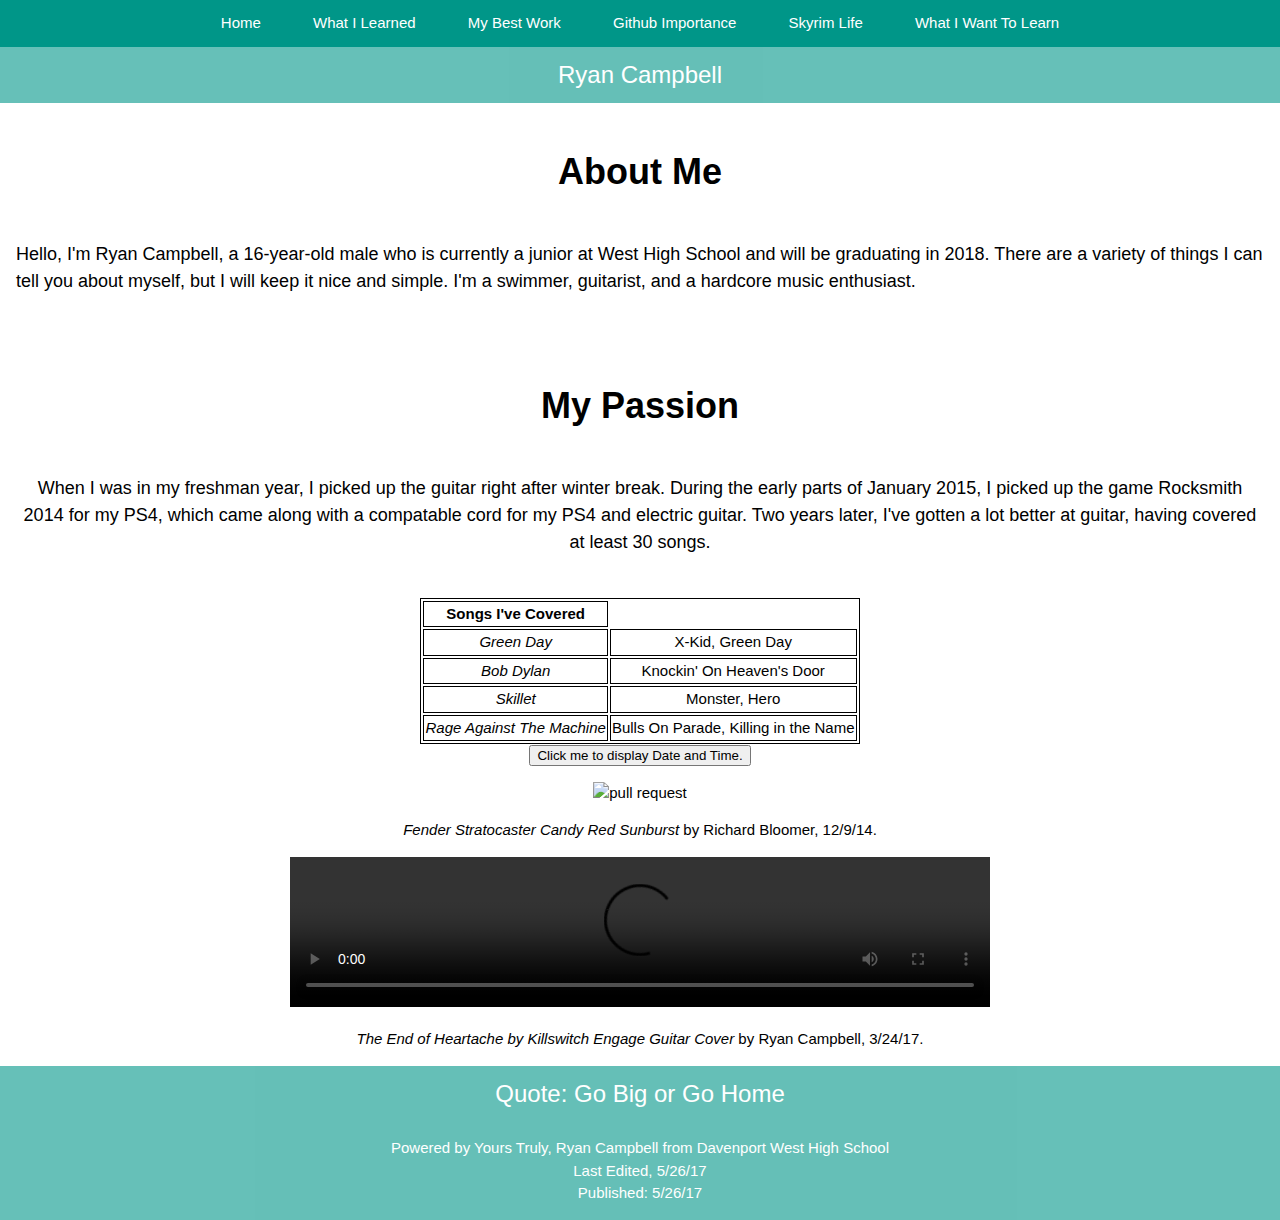
==== index.html @ 398bd85b "Merge pull request #1 from ryancampbell07062000/master" ====
<!DOCTYPE html>
<html>
<title>Ryan's Final</title>
<meta charset="UTF-8">
<meta name="viewport" content="width=device-width, initial-scale=1">
<link rel="stylesheet" href="final.css">
<link rel="stylesheet" href="https://cdnjs.cloudflare.com/ajax/libs/font-awesome/4.7.0/css/font-awesome.min.css">
<body>
<!-- Navbar -->
<div class="w3-top">
  <div class="w3-bar w3-teal w3-center w3-card-2 w3-left-align w3-large">
<a href="index.html" class="w3-bar-item w3-button w3-padding-large w3-white">Home</a>
    <a href="whatILearned.html" class="w3-bar-item w3-button w3-padding-large w3-white">What I Learned</a>
    <a href="myBestWork.html" class="w3-bar-item w3-button w3-hide-small w3-padding-large w3-hover-white">My Best Work</a>
    <a href="githubImportance.html" class="w3-bar-item w3-button w3-hide-small w3-padding-large w3-hover-white">Github Importance</a>
    <a href="skyrimLife.html" class="w3-bar-item w3-button w3-hide-small w3-padding-large w3-hover-white">Skyrim Life</a>
    <a href="weblanguage.html" class="w3-bar-item w3-button w3-hide-small w3-padding-large w3-hover-white">What I Want To Learn</a>
  </div>

  <!-- Navbar on small screens -->
  <div id="navDemo" class="w3-bar-block w3-white w3-hide w3-hide-large w3-hide-medium w3-large">
    <a href="#" class="w3-bar-item w3-button w3-padding-large">What I Learned</a>
    <a href="#" class="w3-bar-item w3-button w3-padding-large">My Best Work</a>
    <a href="#" class="w3-bar-item w3-button w3-padding-large">GitHub Importance</a>
    <a href="#" class="w3-bar-item w3-button w3-padding-large">Skyrim Life</a>
    <a href="#" class="w3-bar-item w3-button w3-padding-large">What I Want To Learn</a>
  </div>
</div>

<!-- Header -->

  <div class="w3-container w3-teal w3-center w3-opacity w3-padding-64">
      <h1 class="w3-margin w3-xlarge">Ryan Campbell</h1>
    </div>
</header>

<!-- First Grid -->
<div class="w3-row-padding w3-padding-32 w3-container">
  <div class="w3-content">
    <div class="w3-twothird w3-center">
      <h1><b>About Me</b></h1>
      </div>
      <h5 class="w3-padding-32">Hello, I'm Ryan Campbell, a 16-year-old male who is currently a junior
         at West High School and will be graduating in 2018. There are a variety of things I can tell
          you about myself, but I will keep it nice and simple. I'm a swimmer, guitarist, and a hardcore music enthusiast.
      </h5>



    <div class="w3-third w3-center">

    </div>
  </div>
</div>

<!-- Second Grid -->
<div class="w3-row-padding w3-light-teal w3-padding-64 w3-container">
  <div class="w3-content">
    <div class="w3-third w3-center">

    </div>

    <div class="w3-twothird w3-center">
      <h1><b>My Passion</b></h1>
      </div>
      <h5 class="w3-padding-32 w3-center">When I was in my freshman year, I picked up the guitar right after winter break.
         During the early parts of January 2015, I picked up the game Rocksmith 2014 for my PS4,
          which came along with a compatable cord for my PS4 and electric guitar. Two years later,
           I've gotten a lot better at guitar, having covered at least 30 songs.</h5>
          <div class="w3-center">
             <table class=" centerTable w3-center">
             <tr>
               <th><b>Songs I've Covered</b></th>

             </tr>
             <tr>
               <td> <i>Green Day</i></td>
               <td>  X-Kid, Green Day</td>
             </tr>
             <tr>
               <td>  <i>Bob Dylan</i></td>
               <td>  Knockin' On Heaven's Door</td>
             </tr>
             <tr>
               <td>  <i>Skillet</i></td>
               <td>  Monster, Hero</td>
             </tr>
             <tr>
               <td>  <i>Rage Against The Machine</i></td>
               <td>  Bulls On Parade, Killing in the Name</td>
             </tr>

           </table>

             <button type="button"
onclick="document.getElementById('demo').innerHTML = Date()">
Click me to display Date and Time.</button>
</div>

<p id="demo"></p>
</div>
  <div class="w3-twothird w3-center">
  <img src="images/myguitar.jpg" alt="pull request" style="width: 1080px;height:456px;">
  <p><cite>Fender Stratocaster Candy Red Sunburst</cite> by Richard Bloomer, 12/9/14.</p>
  <video width="700" controls>
    <source src="endofheartache.mp4" type="video/mp4"></video>
        <p><cite>The End of Heartache by Killswitch Engage Guitar Cover</cite> by Ryan Campbell, 3/24/17.</p>
  </div>
</div>
<div class="w3-container w3-teal w3-center w3-opacity w3-padding-64">
    <h1 class="w3-margin w3-xlarge">Quote: Go Big or Go Home</h1>
</div>

<!-- Footer -->
<footer class="w3-container w3-teal w3-padding-64 w3-center w3-opacity">
 <p>Powered by Yours Truly, Ryan Campbell from Davenport West High School <br> Last Edited, 5/26/17 <br> Published: 5/26/17</p>
</footer>

<script>
// Used to toggle the menu on small screens when clicking on the menu button
function myFunction() {
    var x = document.getElementById("navDemo");
    if (x.className.indexOf("w3-show") == -1) {
        x.className += " w3-show";
    } else {
        x.className = x.className.replace(" w3-show", "");
    }
}
</script>

</body>
</html>
---- final.css ----
/* W3.CSS 4.04 Apr 2017 by Jan Egil and Borge Refsnes */
html{box-sizing:border-box}*,*:before,*:after{box-sizing:inherit}
/* Extract from normalize.css by Nicolas Gallagher and Jonathan Neal git.io/normalize */
html{-ms-text-size-adjust:100%;-webkit-text-size-adjust:100%}body{margin:0}

a:active,a:hover{outline-width:0}abbr[title]{border-bottom:none;text-decoration:underline;text-decoration:underline dotted}

/* End extract */
html,body{font-family:Verdana,sans-serif;font-size:15px;line-height:1.5}
h1{font-size:36px}h2{font-size:30px}h3{font-size:24px}h4{font-size:20px}h5{font-size:18px}h6{font-size:16px}.w3-serif{font-family:serif}
h1,h2,h3,h4,h5,h6{font-family:"Segoe UI",Arial,sans-serif;font-weight:400;margin:10px 0}.w3-wide{letter-spacing:4px}

/* Table */
.w3-table td,.w3-table th,.w3-table-all td,.w3-table-all th{padding:8px 8px;display:table-cell;text-align:left;vertical-align:top}

/* nav bar */
.w3-btn,.w3-button{border:none;display:inline-block;outline:0;padding:8px 16px;vertical-align:middle;overflow:hidden;text-decoration:none;color:inherit;background-color:inherit;text-align:center;cursor:pointer;white-space:nowrap}

/* Mobile Devices */
.w3-cell-top{vertical-align:top}.w3-cell-middle{vertical-align:middle}.w3-cell-bottom{vertical-align:bottom}
.w3-hide{display:none!important}.w3-show-block,.w3-show{display:block!important}.w3-show-inline-block{display:inline-block!important}
@media (max-width:600px){.w3-modal-content{margin:0 10px;width:auto!important}.w3-modal{padding-top:30px}
.w3-dropdown-hover.w3-mobile .w3-dropdown-content,.w3-dropdown-click.w3-mobile .w3-dropdown-content{position:relative}
.w3-hide-small{display:none!important}.w3-mobile{display:block;width:100%!important}.w3-bar-item.w3-mobile,.w3-dropdown-hover.w3-mobile,.w3-dropdown-click.w3-mobile{text-align:center}
.w3-dropdown-hover.w3-mobile,.w3-dropdown-hover.w3-mobile .w3-btn,.w3-dropdown-hover.w3-mobile .w3-button,.w3-dropdown-click.w3-mobile,.w3-dropdown-click.w3-mobile .w3-btn,.w3-dropdown-click.w3-mobile .w3-button{width:100%}}

/* Paragraphs / Sections */
.w3-row-padding,.w3-row-padding>.w3-half,.w3-row-padding>.w3-third,.w3-row-padding>
.w3-twothird,.w3-row-padding>.w3-threequarter,.w3-row-padding>.w3-quarter,.w3-row-padding>.w3-col{padding:0 8px}
.w3-container,.w3-panel{padding:0.01em 16px}.w3-panel{margin-top:16px;margin-bottom:16px}

/* Opacity */
.w3-opacity,.w3-hover-opacity:hover{opacity:0.60}.w3-opacity-off,.w3-hover-opacity-off:hover{opacity:1}
.w3-opacity-max{opacity:0.25}.w3-opacity-min{opacity:0.75}
.w3-greyscale-max,.w3-grayscale-max,.w3-hover-greyscale:hover,.w3-hover-grayscale:hover{filter:grayscale(100%)}
.w3-greyscale,.w3-grayscale{filter:grayscale(75%)}.w3-greyscale-min,.w3-grayscale-min{filter:grayscale(50%)}

/* Increase font, center, justify... */
.w3-xlarge{font-size:24px!important}.w3-xxlarge{font-size:36px!important}.w3-xxxlarge{font-size:48px!important}.w3-jumbo{font-size:64px!important}
.w3-left-align{text-align:left!important}.w3-right-align{text-align:right!important}.w3-justify{text-align:justify!important}
.w3-center{text-align:center!important}

/* Additional Padding */
.w3-padding-small{padding:4px 8px!important}.w3-padding{padding:8px 16px!important}.w3-padding-large{padding:12px 24px!important}
.w3-padding-16{padding-top:16px!important;padding-bottom:16px!important}.w3-padding-24{padding-top:24px!important;padding-bottom:24px!important}
.w3-padding-32{padding-top:32px!important;padding-bottom:32px!important}.w3-padding-48{padding-top:48px!important;padding-bottom:48px!important}

/* Colors */
.w3-aqua,.w3-hover-aqua:hover{color:#000!important;background-color:#00ffff!important}
.w3-teal,.w3-hover-teal:hover{color:#fff!important;background-color:#009688!important}

body,h1,h2,h3,h4,h5,h6 {font-family: "Lato", sans-serif}
.w3-bar,h1,button {font-family: "Montserrat", sans-serif}
.fa-anchor,.fa-coffee {font-size:200px}

table, th, td {
    border: 1px solid black;
}
.centerTable { margin: 0px auto; }

ul {
    width:200px;
    margin:0 auto;
    text-align:left;
}
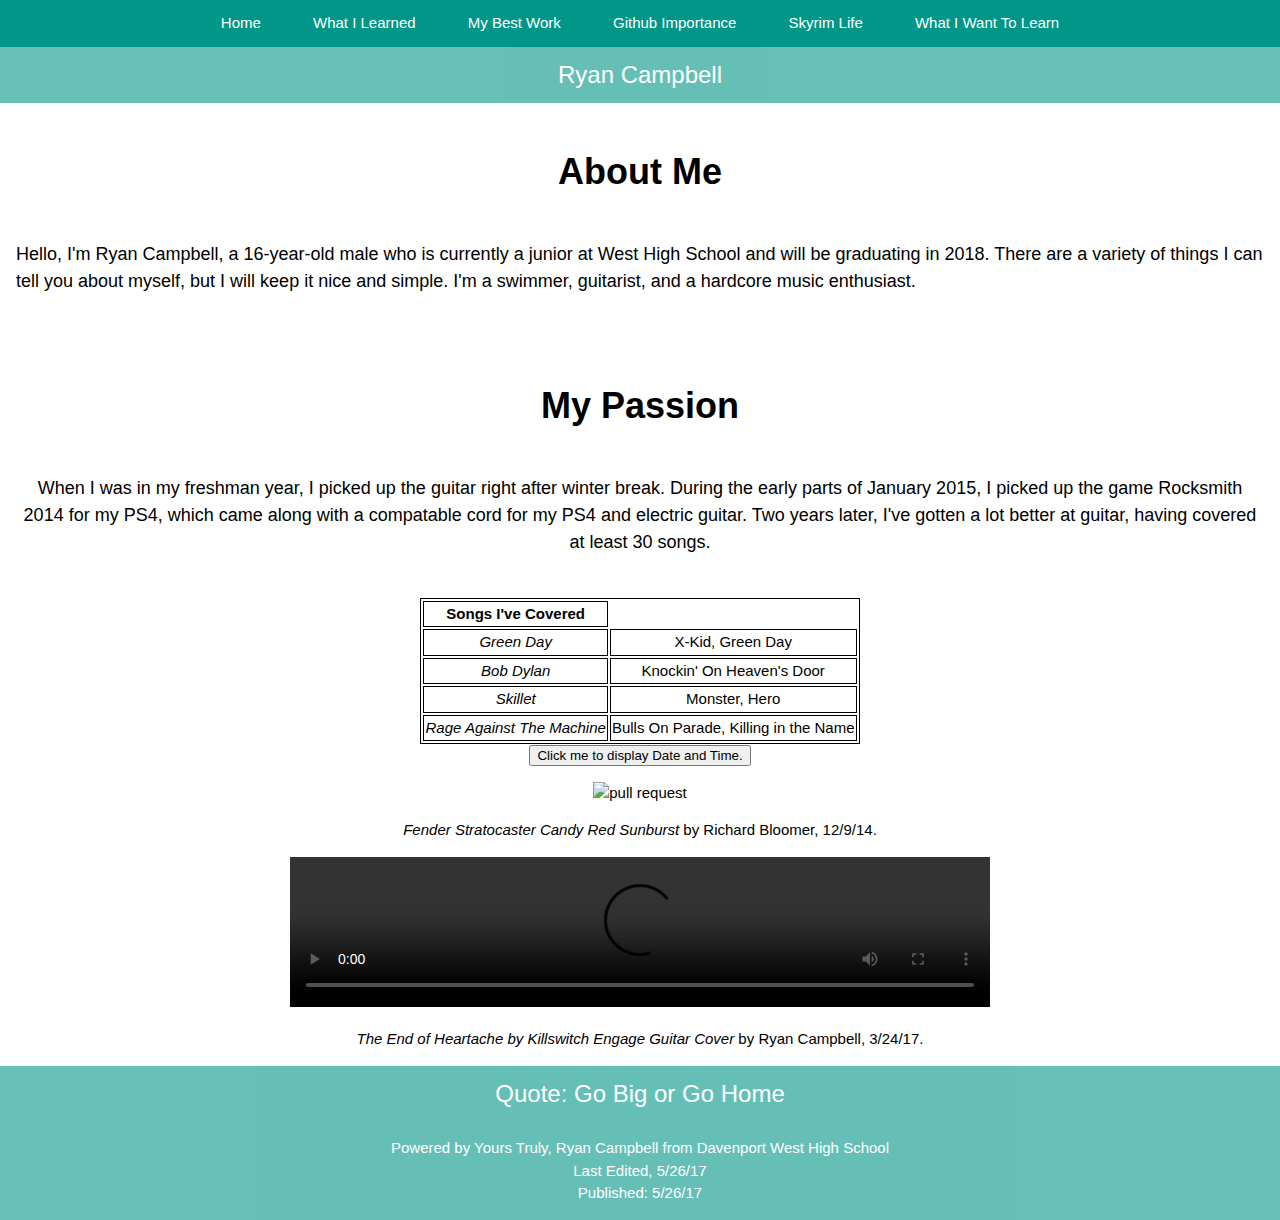
==== commit 59c81543: "Merge pull request #2 from ryancampbell07062000/master" ====
--- a/index.html
+++ b/index.html
@@ -75,19 +75,19 @@
              </tr>
              <tr>
                <td> <i>Green Day</i></td>
-               <td>  X-Kid, Green Day</td>
+               <td>X-Kid, Green Day</td>
              </tr>
              <tr>
-               <td>  <i>Bob Dylan</i></td>
-               <td>  Knockin' On Heaven's Door</td>
+               <td><i>Bob Dylan</i></td>
+               <td>Knockin' On Heaven's Door</td>
              </tr>
              <tr>
-               <td>  <i>Skillet</i></td>
-               <td>  Monster, Hero</td>
+               <td><i>Skillet</i></td>
+               <td>Monster, Hero</td>
              </tr>
              <tr>
-               <td>  <i>Rage Against The Machine</i></td>
-               <td>  Bulls On Parade, Killing in the Name</td>
+               <td><i>Rage Against The Machine</i></td>
+               <td>Bulls On Parade, Killing in the Name</td>
              </tr>
 
            </table>
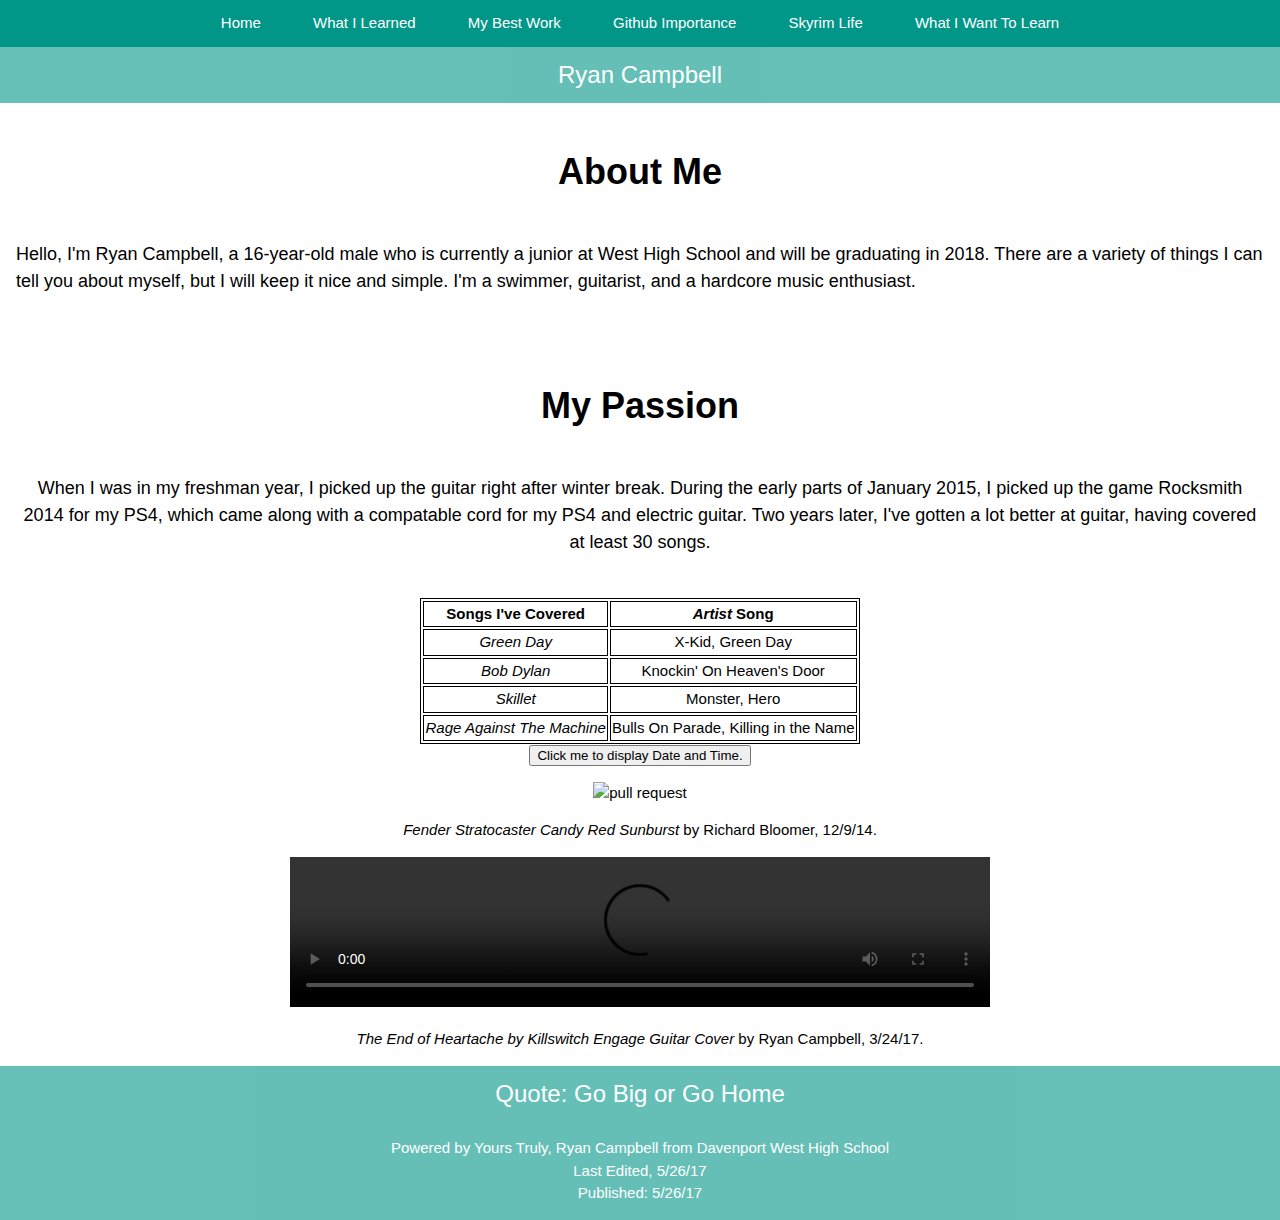
==== commit 852b1270: "update" ====
--- a/index.html
+++ b/index.html
@@ -32,7 +32,7 @@
   <div class="w3-container w3-teal w3-center w3-opacity w3-padding-64">
       <h1 class="w3-margin w3-xlarge">Ryan Campbell</h1>
     </div>
-</header>
+
 
 <!-- First Grid -->
 <div class="w3-row-padding w3-padding-32 w3-container">
@@ -71,7 +71,7 @@
              <table class=" centerTable w3-center">
              <tr>
                <th><b>Songs I've Covered</b></th>
-
+               <th><i>Artist</i> Song</th>
              </tr>
              <tr>
                <td> <i>Green Day</i></td>
--- a/final.css
+++ b/final.css
@@ -49,15 +49,18 @@
 .w3-aqua,.w3-hover-aqua:hover{color:#000!important;background-color:#00ffff!important}
 .w3-teal,.w3-hover-teal:hover{color:#fff!important;background-color:#009688!important}
 
+/* Body */
 body,h1,h2,h3,h4,h5,h6 {font-family: "Lato", sans-serif}
 .w3-bar,h1,button {font-family: "Montserrat", sans-serif}
-.fa-anchor,.fa-coffee {font-size:200px}
 
+/* Tables */
 table, th, td {
     border: 1px solid black;
 }
+/*this centers my table*/
 .centerTable { margin: 0px auto; }
 
+/* Unordered Lists */
 ul {
     width:200px;
     margin:0 auto;
